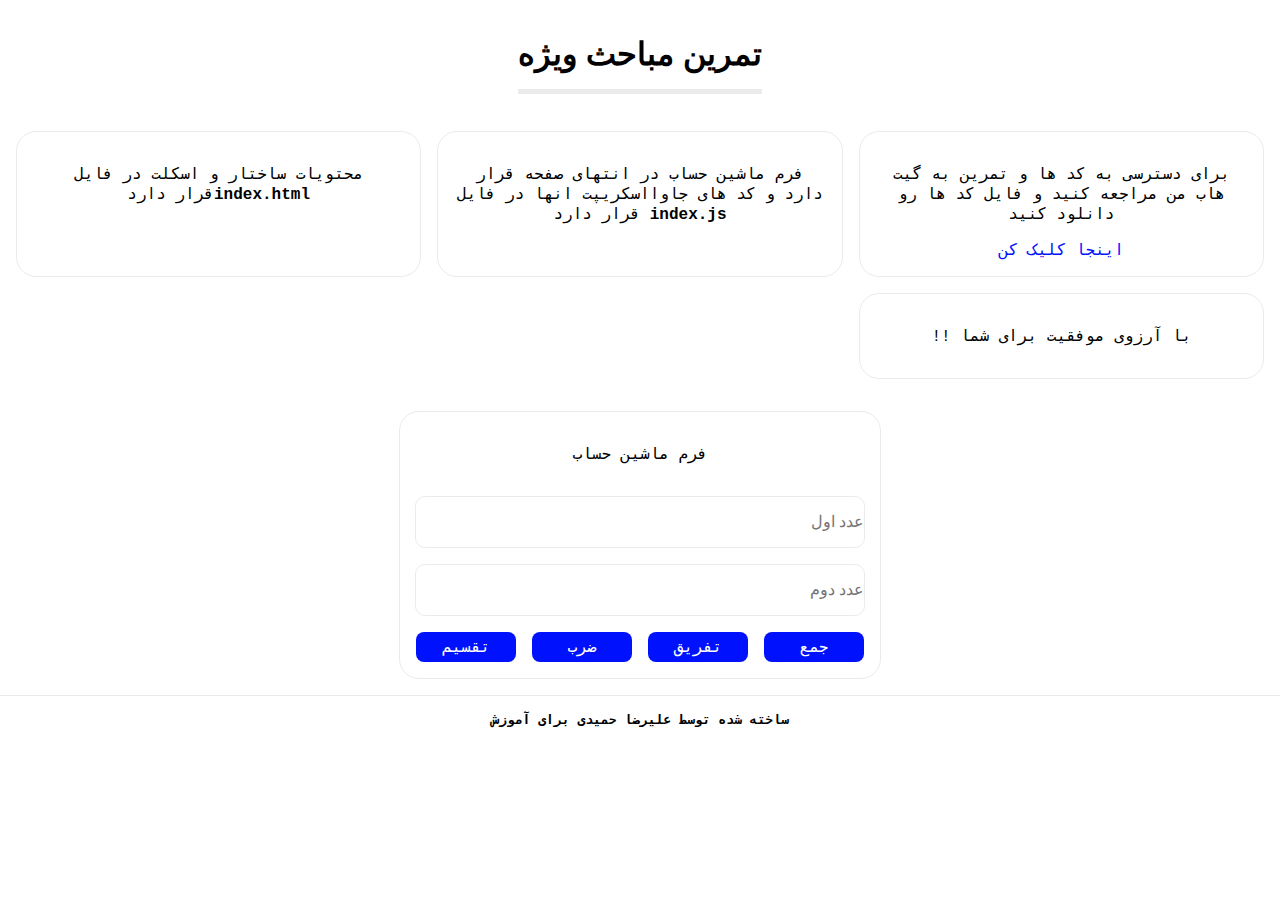
==== index.html @ 31184fbe "init" ====
<!DOCTYPE html>
<html lang="en" dir="rtl">
    <head>
        <meta charset="UTF-8">
        <meta name="viewport" content="width=device-width, initial-scale=1.0">
        <title>Calculator</title>
        <link rel="stylesheet" href="index.css">
        <script  src="./index.js"></script>
    </head>
    <body>
        <header> </header> 
        <main>        
           <h1> تمرین مباحث ویژه</h1>
            <section class="main-container">
                <div class="sub-container">
                    <p>برای دسترسی به کد ها و تمرین به گیت هاب من مراجعه کنید و فایل کد ها رو دانلود کنید</p>
                    
                    <a href=""> اینجا کلیک کن </a>
                </div>
                <div class=" sub-container">
                    <p>فرم ماشین حساب در انتهای صفحه قرار دارد و کد های جاوااسکریپت انها در فایل <span >index.js</span> قرار دارد</p>
                </div>

                <div class="sub-container">
                    <p>محتویات ساختار و اسکلت در فایل <span>index.html</span>قرار دارد </p>
                </div>

                <div class="sub-container">
                    <p> 
                        
                        با آرزوی موفقیت برای شما !!</p>
                </div>


            </section>
            <section class="form">
                <form id="form" > 
                    <p>فرم ماشین حساب</p>                    
                    <input type="text" placeholder="عدد اول" id="input1">
                    <input type="text" placeholder="عدد دوم" id="input2"> 
                    <div class="btn-container">
                        <button onclick="handelSubmitFormSumation()" id="btn"> جمع</button>
                        <button onclick="handelSubmitFormSubstrack()" id="btn"> تفریق</button>
                        <button onclick="handelSubmitFormMultiplication()" id="btn"> ضرب</button>
                        <button onclick="handelSubmitFormDivide()" id="btn"> تقسیم</button>
                    </div>
                </form>
                <div id="form_result"></div>
            </section>
        </main>
        <footer>
            ساخته شده توسط 
            علیرضا حمیدی
            برای آموزش
        </footer>
    </body>
</html>
---- index.css ----
@import './color.css'; 

body{
    margin: 0;
    padding:0 ;
    box-sizing: border-box;
    overflow-x: hidden;
    font-family: 'Courier New', Courier, monospace;
}
a{
    text-decoration: none;
    color: var(--primary);
}
main{
    display: flex;
    flex-direction: column;
    justify-content: center;   
    align-items: center; 
    h1{
        text-align: center;
        color: #000;
        font-family: 'Franklin Gothic Medium', 'Arial Narrow', Arial, sans-serif;
        border-bottom: 5px solid var(--border);
        line-height: 2.1;
    }    
}

.main-container{
    display: grid;
    grid-template-columns: repeat(3,1fr);
    @media (max-width:768px) {
        display: flex;
        flex-direction: column;
        
    }
    gap: 1rem;
    padding: 1rem;

}
.sub-container{
background: #fff;
padding: 1rem;
border: 1px solid var(--border);
border-radius: 20px;
text-align: center;

span{
    font-weight: bold;
}

}


    .form{
        padding: 1rem;
        display: flex;
        flex-direction: column;
        #form{
            display: flex;
            flex-direction: column;
            gap: 1rem;
            justify-content: center;
            align-items: center;
            padding: 1rem;
            border: 1px solid var(--border);
            border-radius: 20px;       
    
    
        }
    }
    .form-result{
        display: flex;
        background: #fbfbfb;
        background: #fff;
        color: #000;
        padding: 1rem;
        border: 1px solid #ebebeb;
        border-radius: 20px;
        text-align: center;
        font-family: 'Franklin Gothic Medium', 'Arial Narrow', Arial, sans-serif;
    }

    .btn-container{
        display: flex;
        justify-content: space-between;
        gap: 1rem;
        @media (max-width:768px) {
            display: grid;
            grid-template-columns: repeat(2,1fr);
            
        }

    }

    input{
        all: unset;
        display: flex;        
        border: 1px solid var(--border);
        border-radius: 10px ;
        min-height: 50px;
        width: 100%;
        font-family: Arial, Helvetica, sans-serif;
    }
    input:active{
        border: 1px solid var(--border);
        border-radius: 10px ;
        
    }
    input:disabled{
        border: 1px solid var(--border);
        border-radius: 10px ;
        height: 50px;
      
    }
    input:placeholder-shown{

    }

    button{
        all: unset;
        display: flex;
        justify-content: center;
        align-items: center;
        background: var(--primary);
        color: var(--light);
        border: 1px inherit solid;
        border-radius: 8px;
        min-width: 100px;
        min-height: 30px;
      
    }

    button:hover{
     background: var(--primary-light);
    }

    footer{
        border-top: 1px solid var(--border);
        display: flex;
        padding: 1rem;
        justify-content: center;
        align-items: center;
        font-family: monospace;
        font-weight: 900;
    }
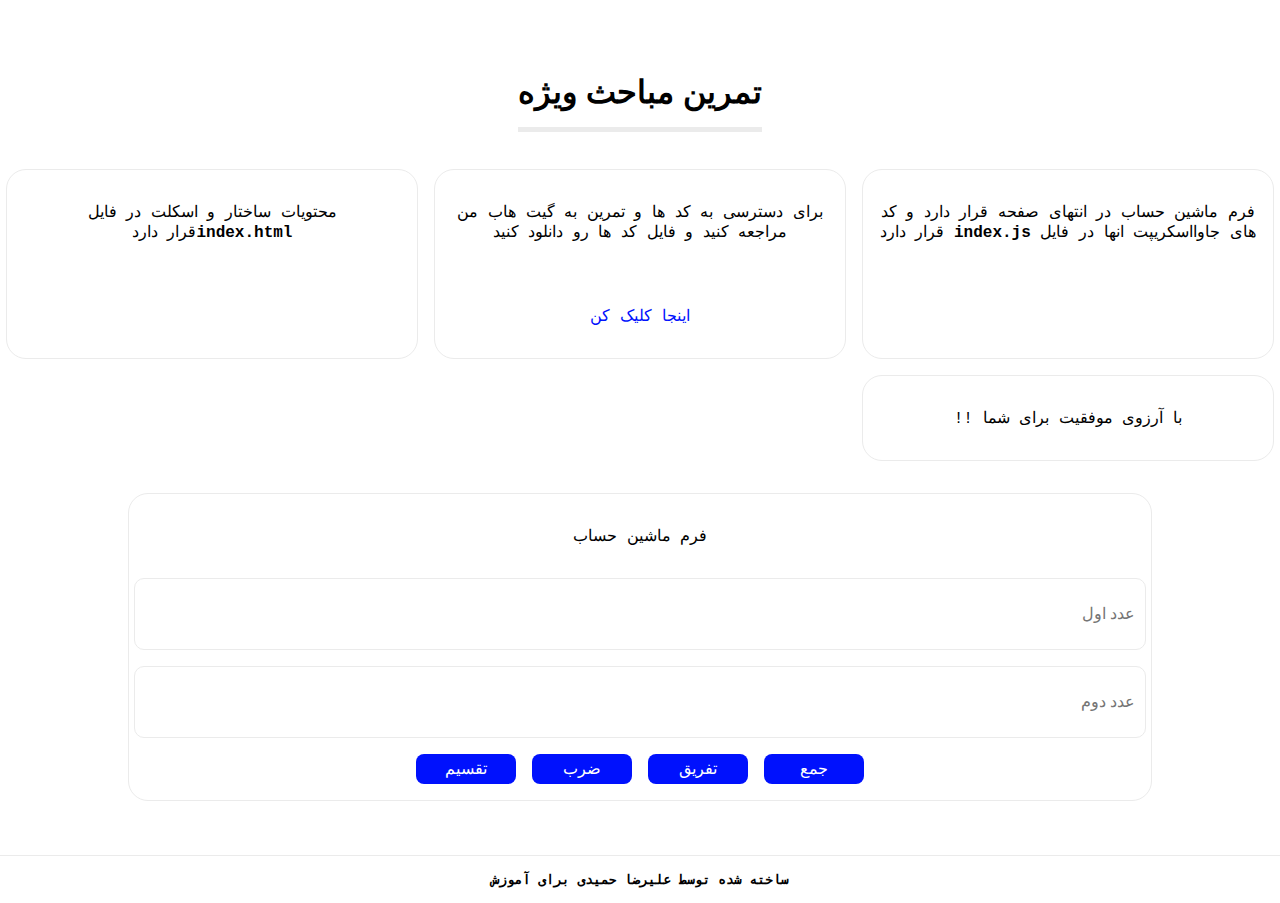
==== commit 229f212f: "add :btn animation fix:some of ui bugs add:initial animation" ====
--- a/index.html
+++ b/index.html
@@ -12,13 +12,12 @@
         <main>        
            <h1> تمرین مباحث ویژه</h1>
             <section class="main-container">
-                <div class="sub-container">
-                    <p>برای دسترسی به کد ها و تمرین به گیت هاب من مراجعه کنید و فایل کد ها رو دانلود کنید</p>
-                    
-                    <a href=""> اینجا کلیک کن </a>
-                </div>
                 <div class=" sub-container">
                     <p>فرم ماشین حساب در انتهای صفحه قرار دارد و کد های جاوااسکریپت انها در فایل <span >index.js</span> قرار دارد</p>
+                </div>
+                <div class="sub-container">
+                    <p>برای دسترسی به کد ها و تمرین به گیت هاب من مراجعه کنید و فایل کد ها رو دانلود کنید</p>                    
+                    <a class='resource-link' href="https://github.com/khodehm/exampleProject"> اینجا کلیک کن </a>
                 </div>
 
                 <div class="sub-container">
--- a/index.css
+++ b/index.css
@@ -7,37 +7,61 @@
     box-sizing: border-box;
     overflow-x: hidden;
     font-family: 'Courier New', Courier, monospace;
-}
-a{
+    height: 95vh;
+    overflow-x: hidden;
+}
+.resource-link{
+    
+
     text-decoration: none;
+    border-radius: 20px;
+    padding: 1rem;  
     color: var(--primary);
+    animation: 1s shadow-animation infinite;
+
+}
+.resource-link:hover{
+    animation: none;
+    background: var(--primary);
+    color: #fff;
+
 }
 main{
     display: flex;
     flex-direction: column;
     justify-content: center;   
-    align-items: center; 
+    align-items: center;
+    @media (min-width:768px) {
+                height: 95vh;
+        
+    }
     h1{
         text-align: center;
         color: #000;
         font-family: 'Franklin Gothic Medium', 'Arial Narrow', Arial, sans-serif;
         border-bottom: 5px solid var(--border);
         line-height: 2.1;
-    }    
+    }   
+    animation: ease 1s init-mode  ;
+    
 }
 
 .main-container{
+    
     display: grid;
-    grid-template-columns: repeat(3,1fr);
+    grid-template-columns: 33% 33% 33% ;
+    justify-content: center;
     @media (max-width:768px) {
         display: flex;
         flex-direction: column;
+        padding: 1rem;
         
     }
     gap: 1rem;
     padding: 1rem;
 
 }
+
 .sub-container{
 background: #fff;
 padding: 1rem;
@@ -50,12 +74,22 @@
 }
 
 }
+ .sub-container:has(a){
+    display: flex;
+    flex-direction: column;
+    gap: 2rem;
+    
+ }
 
 
     .form{
-        padding: 1rem;
         display: flex;
         flex-direction: column;
+        width: 80%;
+        @media (max-width:768px) {
+            width: 90%;    
+        }
+        padding: 1rem;
         #form{
             display: flex;
             flex-direction: column;
@@ -101,6 +135,7 @@
         min-height: 50px;
         width: 100%;
         font-family: Arial, Helvetica, sans-serif;
+        padding: 10px;
     }
     input:active{
         border: 1px solid var(--border);
@@ -113,9 +148,7 @@
         height: 50px;
       
     }
-    input:placeholder-shown{
-
-    }
+
 
     button{
         all: unset;
@@ -139,9 +172,37 @@
         border-top: 1px solid var(--border);
         display: flex;
         padding: 1rem;
+        position: relative;
+        bottom: 0;
         justify-content: center;
         align-items: center;
         font-family: monospace;
         font-weight: 900;
     }
-    +    
+    @keyframes shadow-animation{
+        0% {
+          box-shadow:   0 0  0 var(--primary-light);  
+        }
+        100%{
+          box-shadow: 0 0 0 10px transparent;  
+
+        }
+    }
+    @keyframes init-mode{
+        0%{
+            opacity: 0;
+         transform: translateY(-100px);   
+        }
+        /* 50%{
+            opacity: 0.5;
+         transform: translateY(-50px);   
+
+
+        } */
+        100%{
+            opacity: 1;
+         transform: translateY(0);   
+
+        }
+    }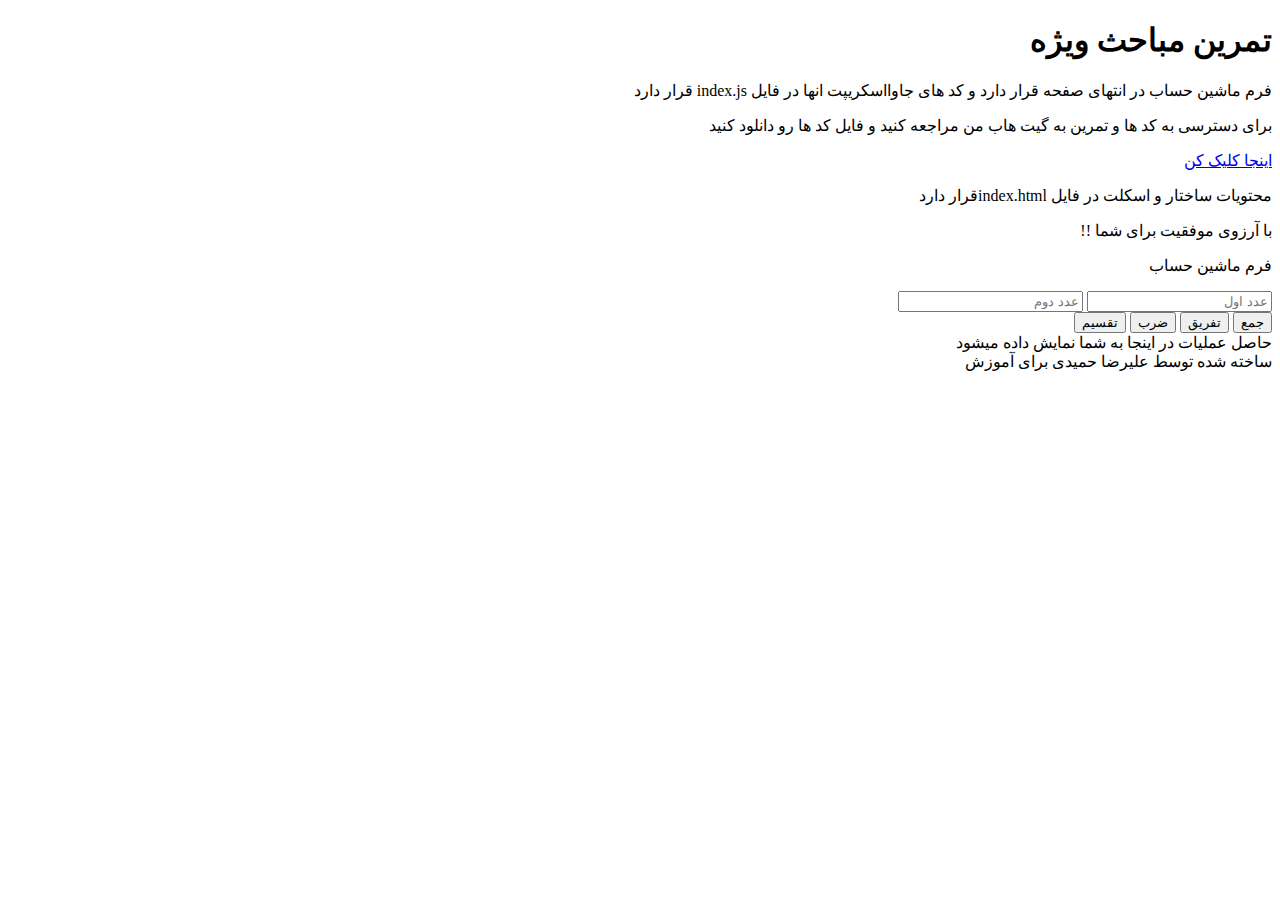
==== commit 07bf537c: "fix:changed link on sources btn" ====
--- a/index.html
+++ b/index.html
@@ -1,56 +1,76 @@
 <!DOCTYPE html>
 <html lang="en" dir="rtl">
     <head>
-        <meta charset="UTF-8">
-        <meta name="viewport" content="width=device-width, initial-scale=1.0">
+        <meta charset="UTF-8" />
+        <meta name="viewport" content="width=device-width, initial-scale=1.0" />
         <title>Calculator</title>
-        <link rel="stylesheet" href="index.css">
-        <script  src="./index.js"></script>
+        <link rel="stylesheet" href="./assets/index.css" />
+        <script src="./js/index.js"></script>
+        <script src="./js/sendNotification.js"></script>
     </head>
-    <body>
-        <header> </header> 
-        <main>        
-           <h1> تمرین مباحث ویژه</h1>
-            <section class="main-container">
-                <div class=" sub-container">
-                    <p>فرم ماشین حساب در انتهای صفحه قرار دارد و کد های جاوااسکریپت انها در فایل <span >index.js</span> قرار دارد</p>
+  <body>
+    <header></header>
+    <main>
+        <h1>تمرین مباحث ویژه</h1>
+        <section class="main-container">
+            <div class="sub-container">
+              <p>
+                فرم ماشین حساب در انتهای صفحه قرار دارد و کد های جاوااسکریپت انها در
+                فایل <span>index.js</span> قرار دارد
+              </p>
+            </div>
+            <div class="sub-container">
+              <p>
+                برای دسترسی به کد ها و تمرین به گیت هاب من مراجعه کنید و فایل کد ها
+                رو دانلود کنید
+              </p>
+              <a
+                class="resource-link"
+                href="https://github.com/khodehm/basic-calculator/archive/refs/heads/master.zip"
+              >
+                اینجا کلیک کن
+              </a>
+            </div>
+
+            <div class="sub-container">
+              <p>محتویات ساختار و اسکلت در فایل <span>index.html</span>قرار دارد</p>
+            </div>
+
+            <div class="sub-container">
+              <p>با آرزوی موفقیت برای شما !!</p>
+            </div>
+        </section>
+        <section class="form">
+            <form id="form">
+              <p>فرم ماشین حساب</p>
+              <input
+                type="text"
+                placeholder="عدد اول"
+                id="input1"
+                inputmode="numeric"
+              />
+              <input
+                type="text"
+                placeholder="عدد دوم"
+                id="input2"
+                inputmode="numeric"/>
+                
+                <div class="btn-container">
+                    <button onclick="handelSubmitFormSumation()" id="btn">جمع</button>
+                    <button onclick="handelSubmitFormSubstrack()" id="btn">
+                      تفریق
+                    </button>
+                    <button onclick="handelSubmitFormMultiplication()" id="btn">
+                      ضرب
+                    </button>
+                    <button onclick="handelSubmitFormDivide()" id="btn">تقسیم</button>
                 </div>
-                <div class="sub-container">
-                    <p>برای دسترسی به کد ها و تمرین به گیت هاب من مراجعه کنید و فایل کد ها رو دانلود کنید</p>                    
-                    <a class='resource-link' href="https://github.com/khodehm/exampleProject"> اینجا کلیک کن </a>
-                </div>
-
-                <div class="sub-container">
-                    <p>محتویات ساختار و اسکلت در فایل <span>index.html</span>قرار دارد </p>
-                </div>
-
-                <div class="sub-container">
-                    <p> 
-                        
-                        با آرزوی موفقیت برای شما !!</p>
-                </div>
-
-
-            </section>
-            <section class="form">
-                <form id="form" > 
-                    <p>فرم ماشین حساب</p>                    
-                    <input type="text" placeholder="عدد اول" id="input1">
-                    <input type="text" placeholder="عدد دوم" id="input2"> 
-                    <div class="btn-container">
-                        <button onclick="handelSubmitFormSumation()" id="btn"> جمع</button>
-                        <button onclick="handelSubmitFormSubstrack()" id="btn"> تفریق</button>
-                        <button onclick="handelSubmitFormMultiplication()" id="btn"> ضرب</button>
-                        <button onclick="handelSubmitFormDivide()" id="btn"> تقسیم</button>
-                    </div>
-                </form>
-                <div id="form_result"></div>
-            </section>
-        </main>
-        <footer>
-            ساخته شده توسط 
-            علیرضا حمیدی
-            برای آموزش
-        </footer>
-    </body>
-</html>+            </form>
+            <div class="result" id="result">
+              <div>حاصل عملیات در اینجا به شما نمایش داده میشود</div>
+            </div>
+        </section>
+    </main>
+    <footer>ساخته شده توسط علیرضا حمیدی برای آموزش</footer>
+  </body>
+</html>
